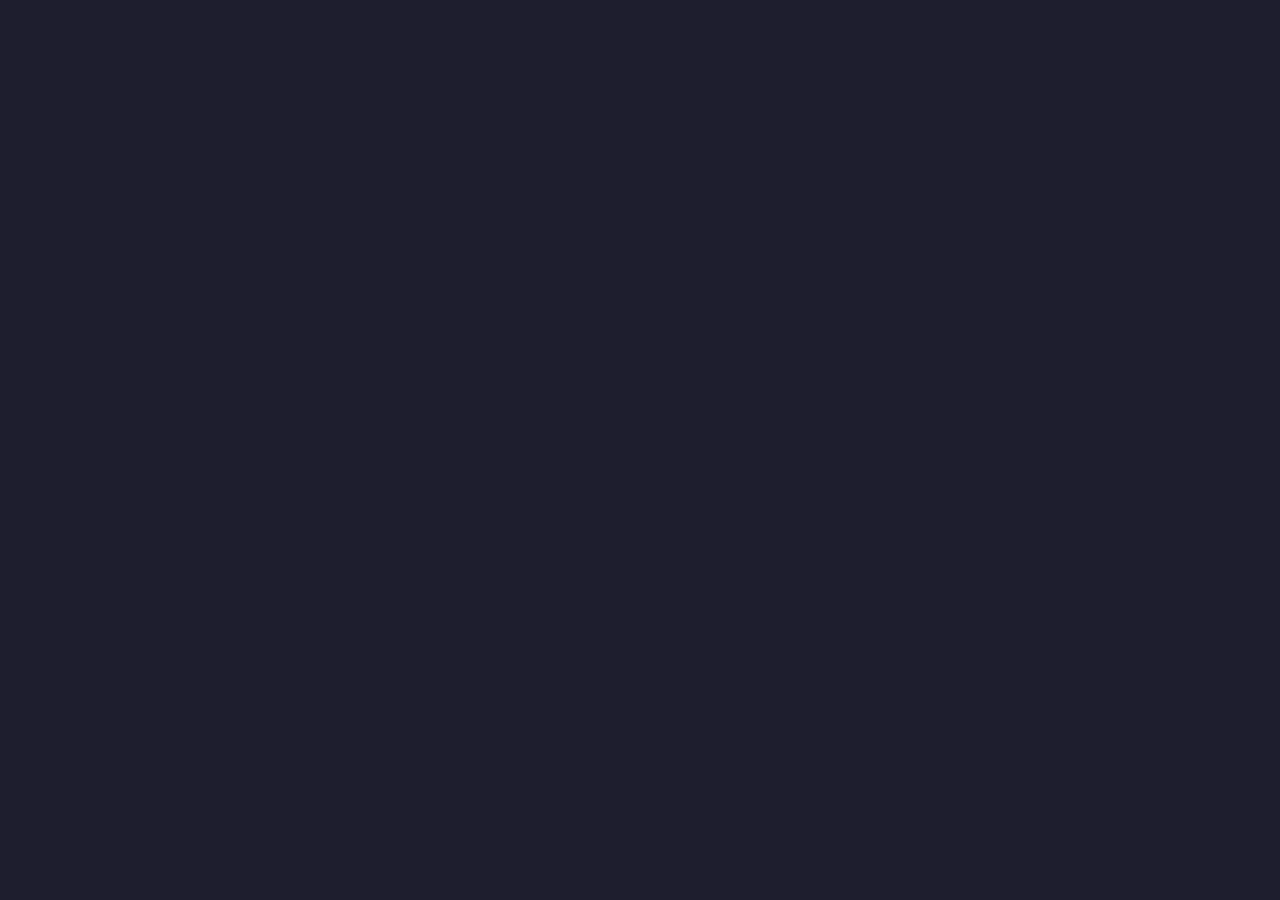
==== AboutMe.html @ b43c64c9 "Add files via upload" ====
<!DOCTYPE html>
<html lang="en">
<head>
  <meta charset="UTF-8" />
  <title>About Me</title>
  <meta name="viewport" content="width=device-width,initial-scale=1" />
  <meta name="description" content="" />
  <link rel="stylesheet" type="text/css" href="style.css" />
  <script src="java.js"></script>
</head>
<body>

</body>
</html>
---- style.css ----
body {
    color: #A2A9C3;
    background-color: #1E1E2E;
    font-family: 'Jetbrains Mono', monospace;
}

.social-button {
  display: inline-flex;
  align-items: center;
  color: #9ea5be;
  font-size: 14px;
  text-decoration: none;
  transition: color 0.2s ease;
}

.social-button:hover {
  color: #D19777;
}
.divider {
    color:#45475A;
    margin: 0 12px;
    align-items: center;
}

.title {
  font-size: 32px;
  font-weight: bold;
}

.hero-container h1, 
.hero-container p,
.name1,
.name2 {
    margin: 0; 
    padding: 0;
}

#projects, #education {
  display: flex;
  flex-direction: column;    
  padding: 20px 10px 0 10px;
  padding-top: 20px;
}

#intro {
  display: flex;
  flex-direction: column;    
  padding: 20px 10px 0 10px;
  padding-top: 30px;
}

.hero-container, 
.project-container, 
.resume-container {
  max-width: 650px;
  width: 100%;
  margin-left: auto;
  margin-right: auto;
  padding: 0 10px;
  display: flex;
  flex-direction: column;
  gap: 20px;
}

.links-container {
  display: flex;
  align-items: center;     
  flex-wrap: wrap;
  gap: 1px;
  margin-bottom: 20px;            
}

.name2 {
  color: #D19777;
  line-height: 1.1;
}
.name1 {
  line-height: 1.1;
}

.tab-list {
  background-color: #45475A;
  padding: 0.25rem;
  border-radius: 0.75rem;
  width: 100%;
  margin-bottom: 5px;
  display: grid;
  grid-template-columns: 1fr 1fr;
}

.tab-button {
  color: #A2A9C3;
  background-color: transparent;
  border: none;
  cursor: pointer;
  padding: 0.25rem 0.75rem;
  font-family: 'Jetbrains Mono', monospace;
  border-radius: calc(var(--radius) - 2px);
  transition: all 0.15s ease;
}

.tab-button.active {
  color: #A2A9C3; 
  background-color: #1E1E2E;
  box-shadow: 0 1px 3px rgba(0, 0, 0, 0.1);
  border-radius: 0.5rem;
}

.timeline-card {
  border-radius: 0.75rem;
  box-shadow: 0 1px 3px rgba(0, 0, 0, 0.1);
  border: 1px solid #45475A;
  background-color: #1E1E2E;
}

.timeline-item {
  position: relative;
  margin-left: 2.5rem;
  padding-top: 1rem;
  padding-bottom: 1rem;
}

.company-logo {
  width: 3rem;
  height: 3rem;
  border-radius: 9999px;
  border: 1px solid hsl(var(--border));
  object-fit: contain;
}

.company-name, 
a:has(.company-name), 
.company-name:visited {
  color: #A2A9C3;
  text-decoration: none;
}

.company-name:hover {
  color: #D19777; 
}

.timeline-content {
  display: flex;
  flex-direction: column;
  gap: 0.5rem;
}

.company-name {
  font-size: 1rem;
  font-weight: 600;
  line-height: 1;
  margin: 0;
  color: hsl(var(--foreground));
  text-decoration: none;
}

.role-group {
  display: flex;
  flex-direction: column;
  gap: 0.5rem;
}

.role-header {
  display: flex;
  flex-wrap: wrap;
  align-items: baseline;
  justify-content: space-between;
  column-gap: 1rem;
  row-gap: 0.25rem;
}

.job-title {
  font-size: 0.875rem;
  font-weight: 500;
  color: hsl(var(--muted-foreground));
}

.date-range {
  font-size: 0.75rem;
  color: hsl(var(--muted-foreground));
  padding-right: 2rem;
  white-space: nowrap;
  font-variant-numeric: tabular-nums;
}

.bullet-list {
  list-style-type: disc;
  margin: 0.5rem 0 0 1rem;
  padding: 0;
}

.bullet-list li {
  font-size: 0.875rem;
  line-height: 1.5;
  padding-right: 2rem;
  margin-top: 0.25rem;
  color: hsl(var(--foreground));
}

.tab-panel {
  display: none; 
}

.tab-panel.active {
  display: block;
}

.timeline {
  list-style: none;
  margin: 0 0 0 2.5rem;
  padding: 0;
  border-left: 1px solid #45475A;
}

.timeline-item {
  position: relative;
  margin-left: 2.5rem;
  padding-top: 1rem;
  padding-bottom: 1rem;
}

.company-logo-link {
  position: absolute;
  left: -4rem;
  top: 1rem;
  display: flex;
  align-items: center;
  justify-content: center;
  border-radius: 9999px;
  background-color: #ffffff;
}


.company-logo {
  width: 3rem;
  height: 3rem;
  border-radius: 9999px;
  border: 1px solid #45475A;
  object-fit: contain;
}



/* font stuff*/
@font-face {
    font-family: 'Jetbrains Mono';
    src: url('Fonts/JetBrainsMono-Regular.woff2') format('woff2');
    font-weight: 400;
    font-style: normal;
}
@font-face {
    font-family: 'Jetbrains Mono';
    src: url('Fonts/JetBrainsMono-Bold.woff2') format('woff2');
    font-weight: 700;
    font-style: normal;
}
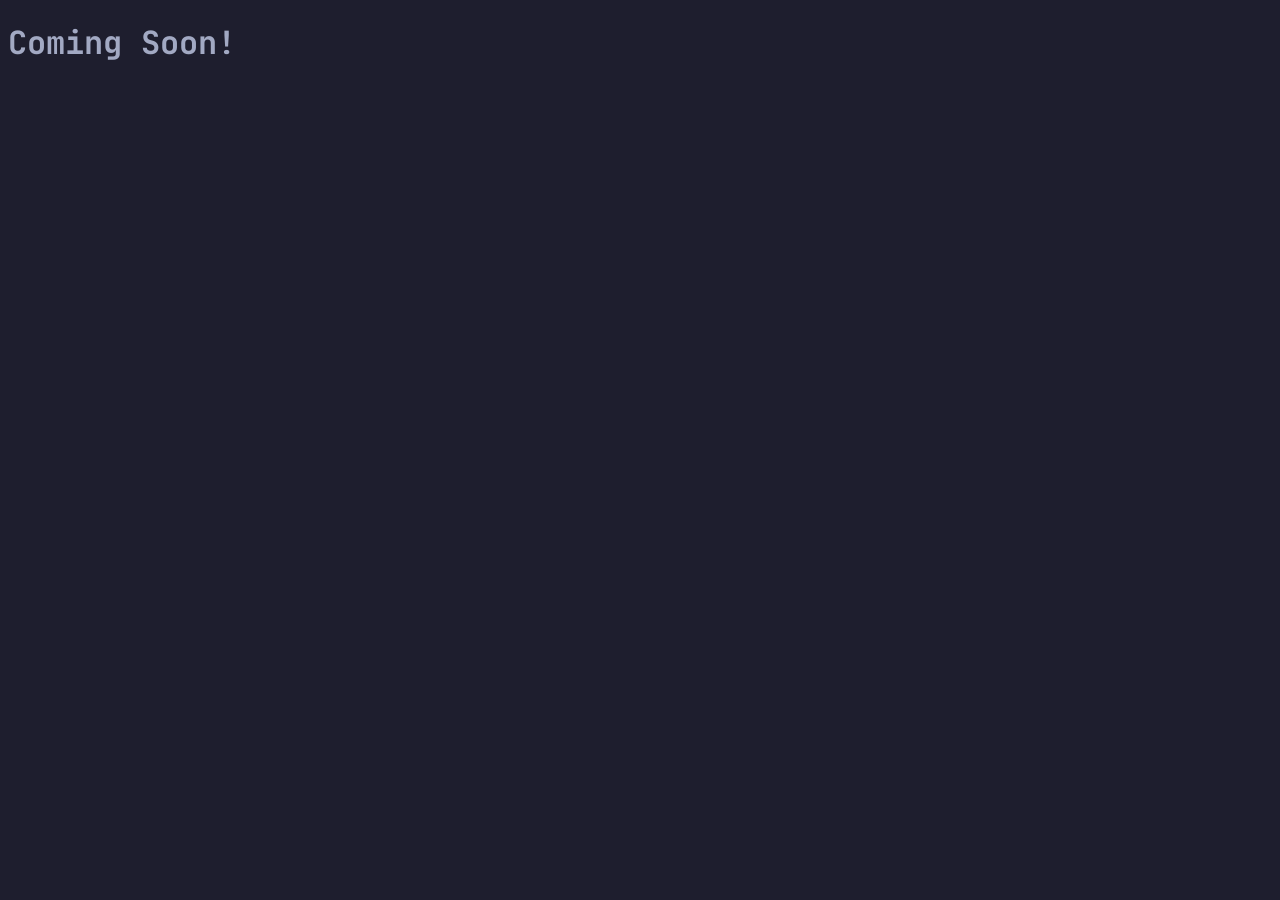
==== commit 1ba66b42: "Add files via upload" ====
--- a/AboutMe.html
+++ b/AboutMe.html
@@ -9,6 +9,6 @@
   <script src="java.js"></script>
 </head>
 <body>
-
+  <h1>Coming Soon!</h1>
 </body>
 </html>
